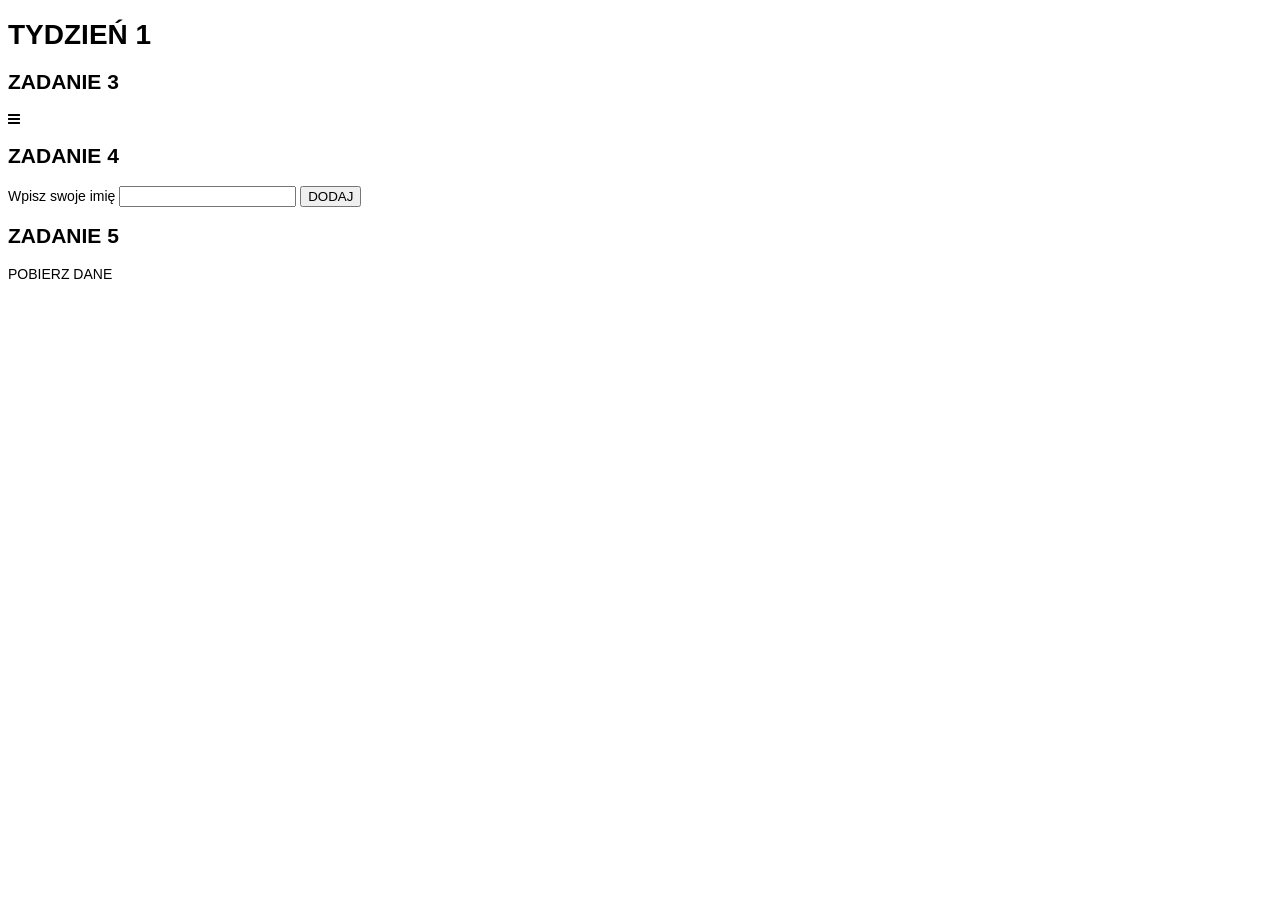
==== index.html @ 89ac0778 "Poprawki w zadaniu 4 i początek zadania 5 w js" ====
<!DOCTYPE html>
<html>
<head>
	<meta charset="utf-8">
	<meta http-equiv="X-UA-Compatible" content="IE=edge">
	<title>Bootcamp Frontend Developer - tydzień 1</title>

	<link rel="stylesheet" href="css/style.css">

	<link rel="stylesheet" href="fonts/font-awesome-4.7.0/css/font-awesome.min.css">
	
</head>
<body>
	<h1>TYDZIEŃ 1</h1>
	<h2>ZADANIE 3</h2>
	<div class="menu-btn"><i class="fa fa-bars" aria-hidden="true"></i></div>
	<div class="container">
		<div class="nav">
			<ul class="menu">
				<li><a href="#">test1</a></li>
				<li><a href="#">test2</a></li>
				<li><a href="#">test3</a></li>			
			</ul>
		</div>
	</div>
	<h2>ZADANIE 4</h2>
	<div class="container">
		<form id="name-form" action="#">
			<label for="name">Wpisz swoje imię</label>
			<input id="name" name="name" type="text" />
			<button type="button" class="add-btn">DODAJ</button>
		</form>
		<ul class="name-list"></ul>
	</div>
	<h2>ZADANIE 5</h2>	

	<div class="button">POBIERZ DANE</div>

	<div class="userList">

	    <div id="output"></div>

	</div>


	<script src="js/jquery-2.2.1.js"></script>
	<script src="js/scripts.js"></script>

</body>
</html>
---- css/style.css ----
body
{
    font-family: Arial;
    font-size: 14px;

    background: #fff;
}

.nav
{
    display: none;
}

ul.menu
{
    width: 200px;
    padding: 20px;

    border: 1px solid #000;
}

ul.menu li
{
    margin: 0 20px;
    padding: 5px 0;
}

ul.menu li > a
{
    text-decoration: none;

    color: #000;
}

ul.menu li > a:hover {
	text-decoration:underline;
}

.menu-btn, .add-btn, .button{
	cursor:pointer;
}
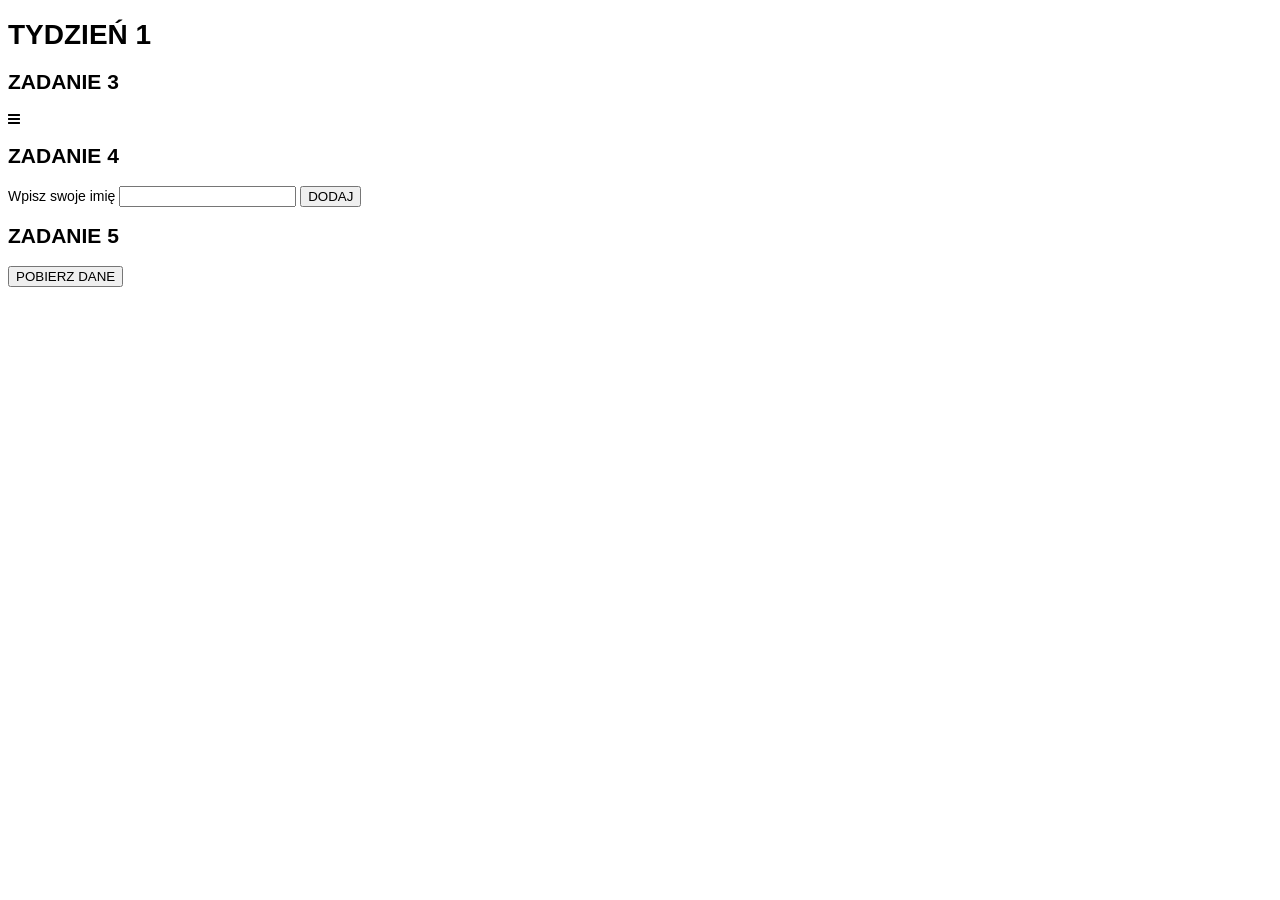
==== commit 7398cad7: "zadanie 5 c.d." ====
--- a/index.html
+++ b/index.html
@@ -34,13 +34,13 @@
 	</div>
 	<h2>ZADANIE 5</h2>	
 
-	<div class="button">POBIERZ DANE</div>
+	<button type=button" class="button">POBIERZ DANE</button>
 
-	<div class="userList">
+	<ul id="output" class="output">
 
-	    <div id="output"></div>
+	   
 
-	</div>
+	</ul>
 
 
 	<script src="js/jquery-2.2.1.js"></script>
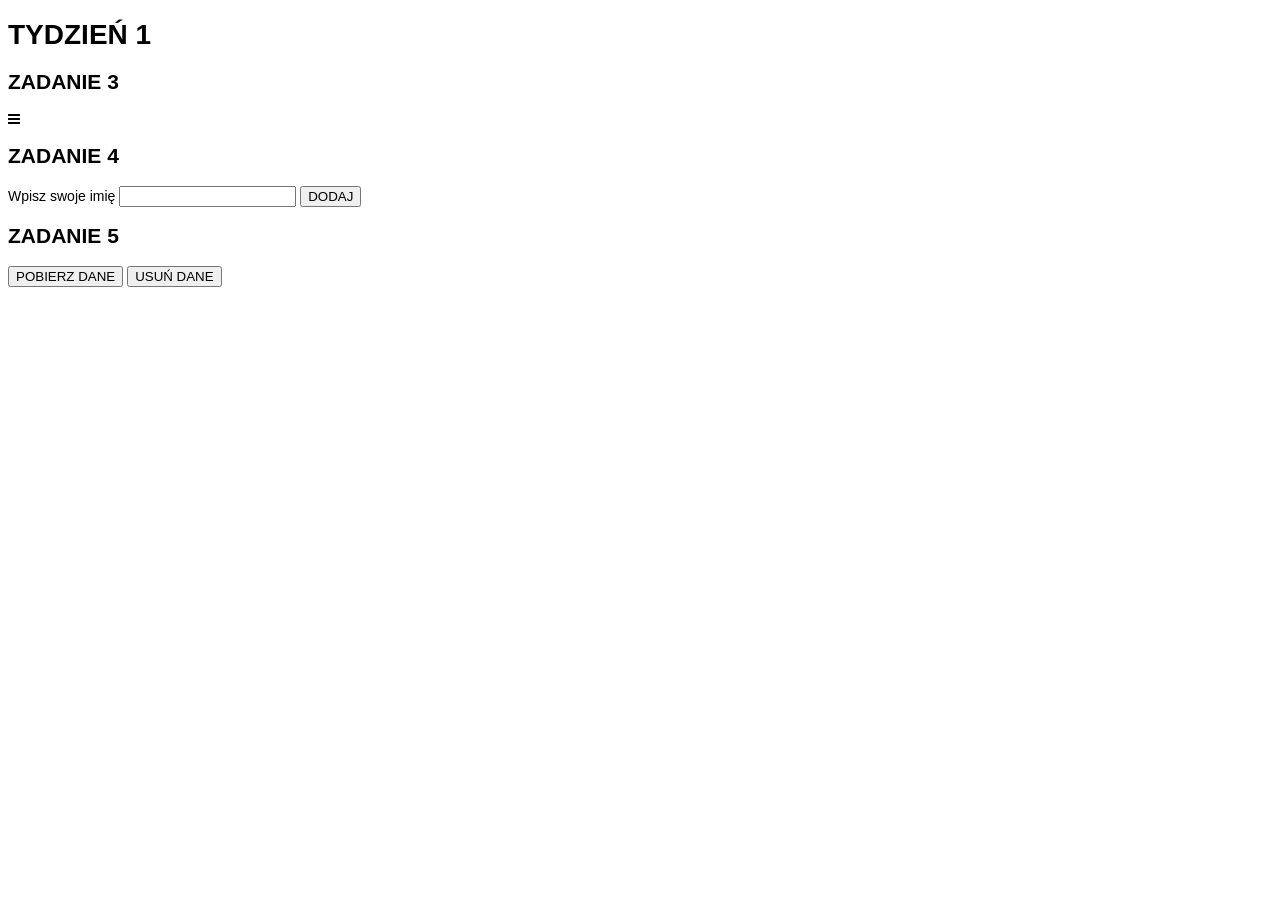
==== commit c9afc9cc: "dodanie opcji usuwania zawartości listy z danymi przez button usun" ====
--- a/index.html
+++ b/index.html
@@ -6,9 +6,7 @@
 	<title>Bootcamp Frontend Developer - tydzień 1</title>
 
 	<link rel="stylesheet" href="css/style.css">
-
-	<link rel="stylesheet" href="fonts/font-awesome-4.7.0/css/font-awesome.min.css">
-	
+	<link rel="stylesheet" href="fonts/font-awesome-4.7.0/css/font-awesome.min.css">	
 </head>
 <body>
 	<h1>TYDZIEŃ 1</h1>
@@ -32,19 +30,14 @@
 		</form>
 		<ul class="name-list"></ul>
 	</div>
-	<h2>ZADANIE 5</h2>	
-
-	<button type=button" class="button">POBIERZ DANE</button>
-
-	<ul id="output" class="output">
-
-	   
-
-	</ul>
-
+	<h2>ZADANIE 5</h2>
+	<div class="conrainer">	
+		<button type="button" class="button">POBIERZ DANE</button>
+		<button type="button" class="clear">USUŃ DANE</button>
+		<ul id="output" class="output"></ul>
+	</div>
 
 	<script src="js/jquery-2.2.1.js"></script>
 	<script src="js/scripts.js"></script>
-
 </body>
 </html>
--- a/css/style.css
+++ b/css/style.css
@@ -32,11 +32,55 @@
     color: #000;
 }
 
-ul.menu li > a:hover {
-	text-decoration:underline;
+ul.menu li > a:hover
+{
+    text-decoration: underline;
 }
 
-.menu-btn, .add-btn, .button{
-	cursor:pointer;
+.menu-btn,
+.add-btn,
+.button
+{
+    cursor: pointer;
 }
 
+ul.output
+{
+    width: 800px;
+
+    list-style: none;
+
+    border: 1px solid #999;
+}
+
+ul.output li
+{
+    margin-left: -40px;
+    padding: 10px;
+}
+
+ul.output li:nth-child(odd)
+{
+    background: #f0f0f0;
+}
+
+span.name
+{
+    display: inline-block;
+
+    width: 250px;
+}
+
+span.username
+{
+    display: inline-block;
+
+    width: 150px;
+}
+
+span.phone
+{
+    display: inline-block;
+
+    width: 200px;
+}
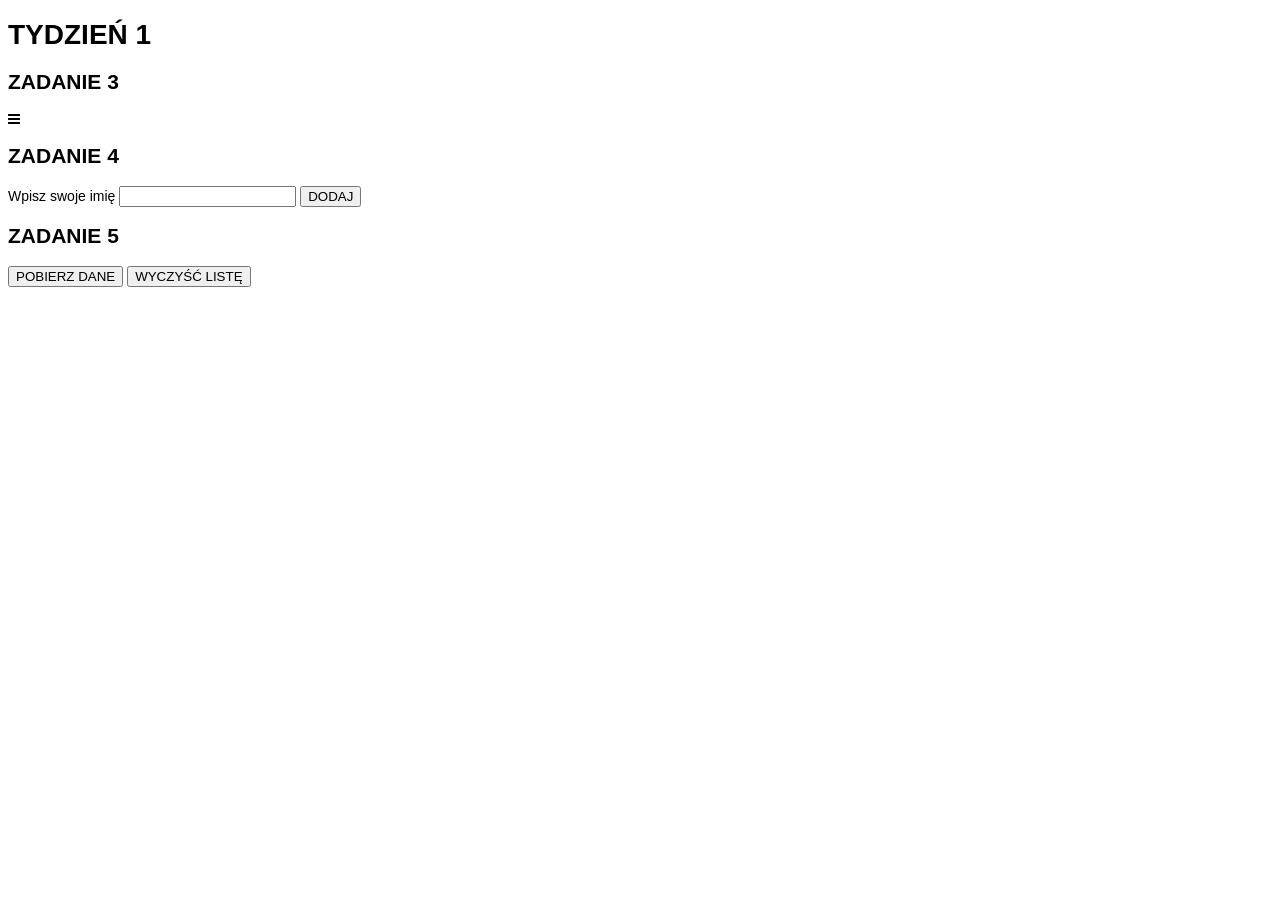
==== commit e4da177a: "Dopracowanie koncepcji" ====
--- a/index.html
+++ b/index.html
@@ -33,7 +33,7 @@
 	<h2>ZADANIE 5</h2>
 	<div class="conrainer">	
 		<button type="button" class="button">POBIERZ DANE</button>
-		<button type="button" class="clear">USUŃ DANE</button>
+		<button type="button" class="clear">WYCZYŚĆ LISTĘ</button>
 		<ul id="output" class="output"></ul>
 	</div>
 
--- a/css/style.css
+++ b/css/style.css
@@ -84,3 +84,7 @@
 
     width: 200px;
 }
+
+.error {
+    color:#ff0000;
+}
